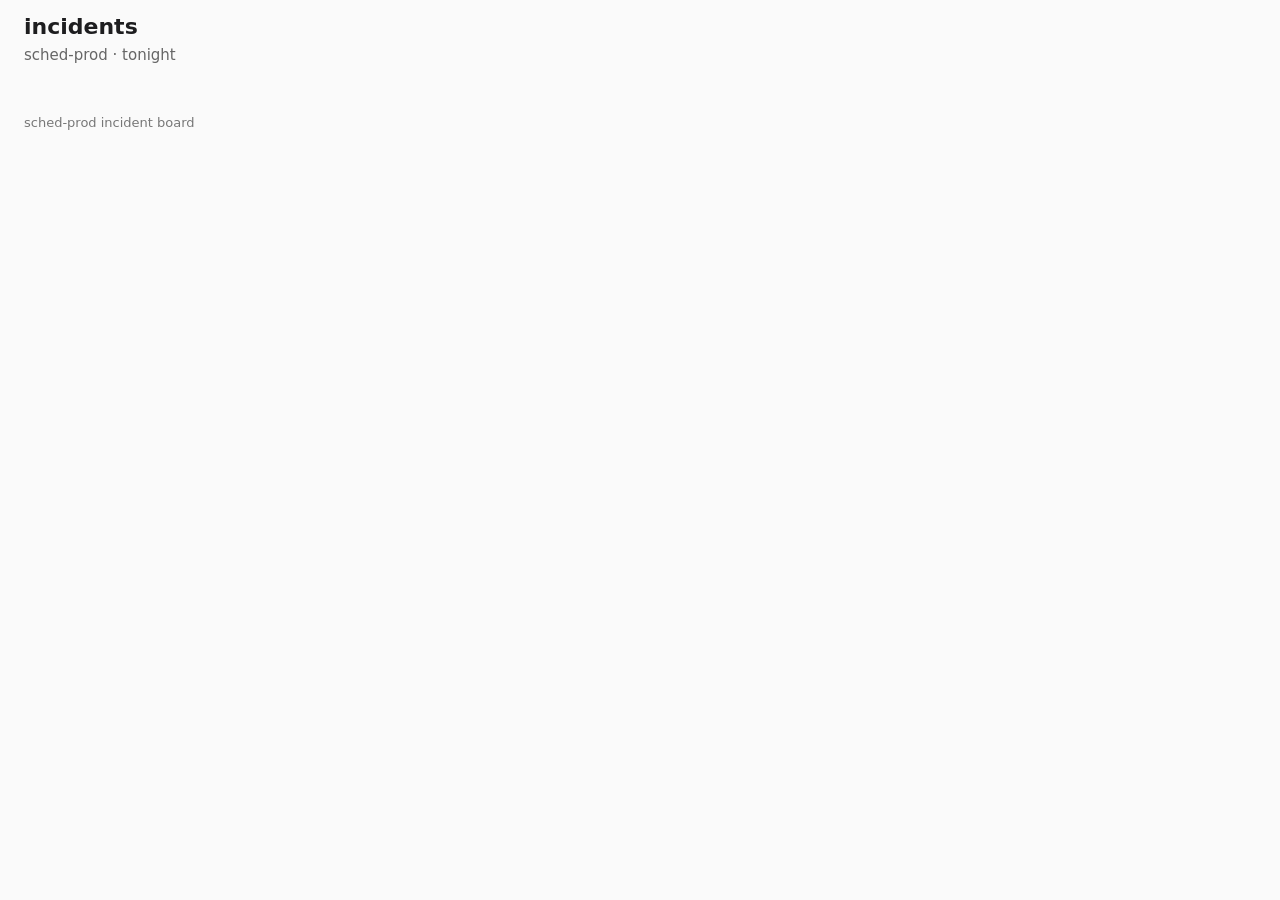
==== app/index.html @ 8472e137 "chore: course starter as shipped" ====
<!doctype html>
<html lang="en">
  <head>
    <meta charset="utf-8" />
    <meta name="viewport" content="width=device-width, initial-scale=1" />
    <title>sched-prod · incidents</title>
    <link rel="stylesheet" href="style.css" />
    <script type="module" src="app.js"></script>
  </head>
  <body>
    <header>
      <h1>incidents</h1>
      <p class="sub">sched-prod · tonight</p>
    </header>
    <main data-testid="board">
      <ul data-testid="incident-list" class="list"></ul>
    </main>
    <footer>sched-prod incident board</footer>
  </body>
</html>
---- app/style.css ----
body { margin: 0; font: 15px/1.4 system-ui, sans-serif; color: #1d1d1f; background: #fafafa; }
header, main, footer { padding: 12px 24px; }
h1 { margin: 0; font-size: 22px; }
.sub { margin: 2px 0 0; color: #666; }
.list { list-style: none; margin: 0; padding: 0; max-width: 960px; }
.row { display: grid; grid-template-columns: 90px 50px 1fr 200px auto; gap: 12px; align-items: center; min-height: 44px; padding: 0 12px; border-bottom: 1px solid #e5e5e5; background: #fff; }
.row .id { font-family: ui-monospace, monospace; }
.row.sev1 .sev { color: #b00020; font-weight: 600; }
.row.sev2 .sev { color: #a15c00; }
.row time { color: #555; font-variant-numeric: tabular-nums; }
footer { color: #777; font-size: 13px; }
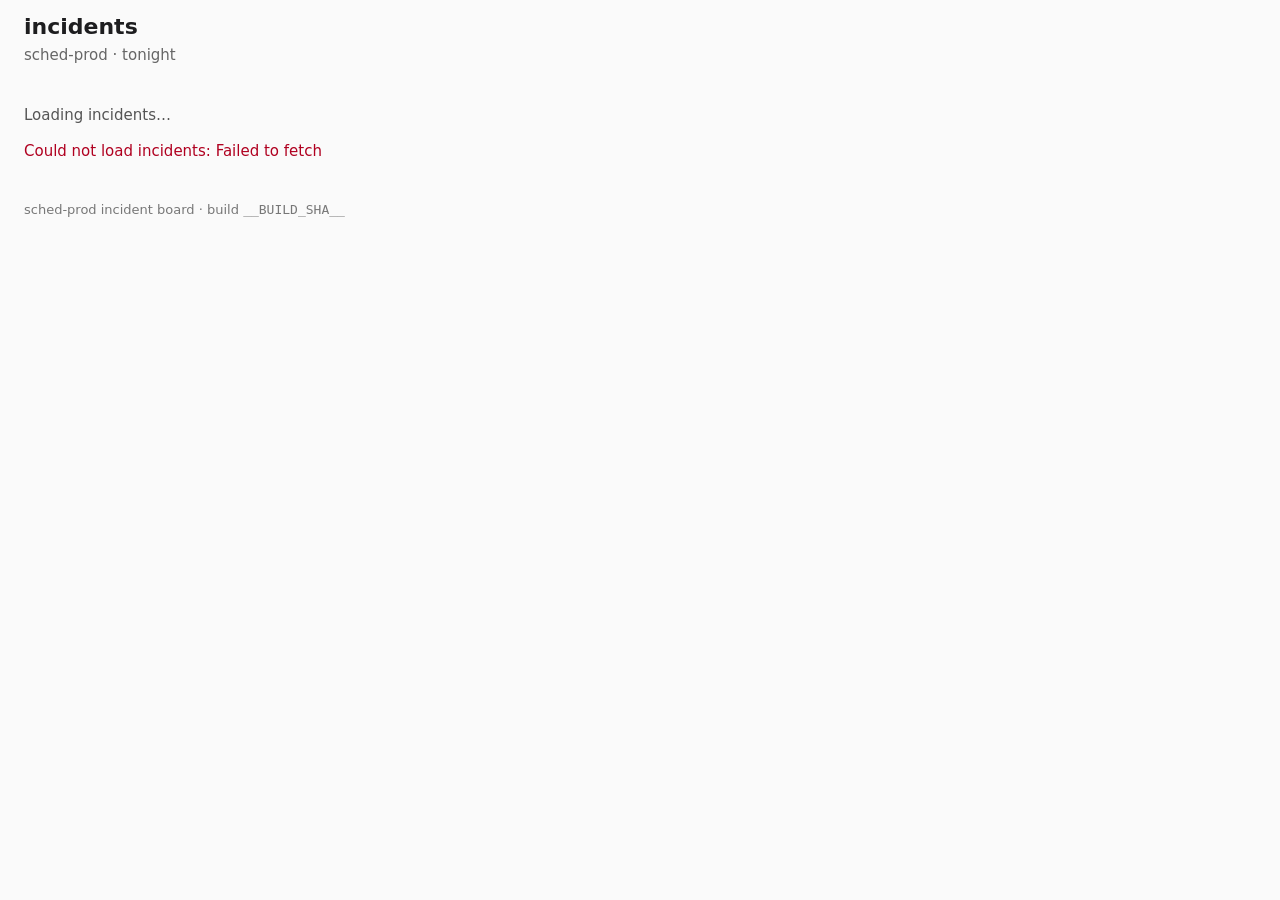
==== commit 3bfa5516: "feat: live list with ack, loader, 2 s refresh, local times, build sha (SCHED-4511..4514)" ====
--- a/app/index.html
+++ b/app/index.html
@@ -3,6 +3,7 @@
   <head>
     <meta charset="utf-8" />
     <meta name="viewport" content="width=device-width, initial-scale=1" />
+    <meta name="build" content="__BUILD_SHA__" />
     <title>sched-prod · incidents</title>
     <link rel="stylesheet" href="style.css" />
     <script type="module" src="app.js"></script>
@@ -13,8 +14,11 @@
       <p class="sub">sched-prod · tonight</p>
     </header>
     <main data-testid="board">
-      <ul data-testid="incident-list" class="list"></ul>
+      <p data-testid="loader" class="loader" role="status">Loading incidents…</p>
+      <p data-testid="empty" class="empty" hidden>No incidents tonight.</p>
+      <p class="error" role="alert" hidden></p>
+      <ul data-testid="incident-list" class="list" hidden></ul>
     </main>
-    <footer>sched-prod incident board</footer>
+    <footer>sched-prod incident board · build <code data-testid="build-sha">__BUILD_SHA__</code></footer>
   </body>
 </html>
--- a/app/style.css
+++ b/app/style.css
@@ -9,3 +9,10 @@
 .row.sev2 .sev { color: #a15c00; }
 .row time { color: #555; font-variant-numeric: tabular-nums; }
 footer { color: #777; font-size: 13px; }
+[hidden] { display: none !important; }
+.loader, .empty { color: #555; }
+.error { color: #b00020; }
+.ack { font: inherit; padding: 4px 12px; border: 1px solid #1d1d1f; border-radius: 6px; background: #fff; cursor: pointer; }
+.ack:disabled { opacity: .6; cursor: default; }
+.acked { color: #1a7f37; font-weight: 600; }
+.row.is-acked { background: #f3faf4; }
